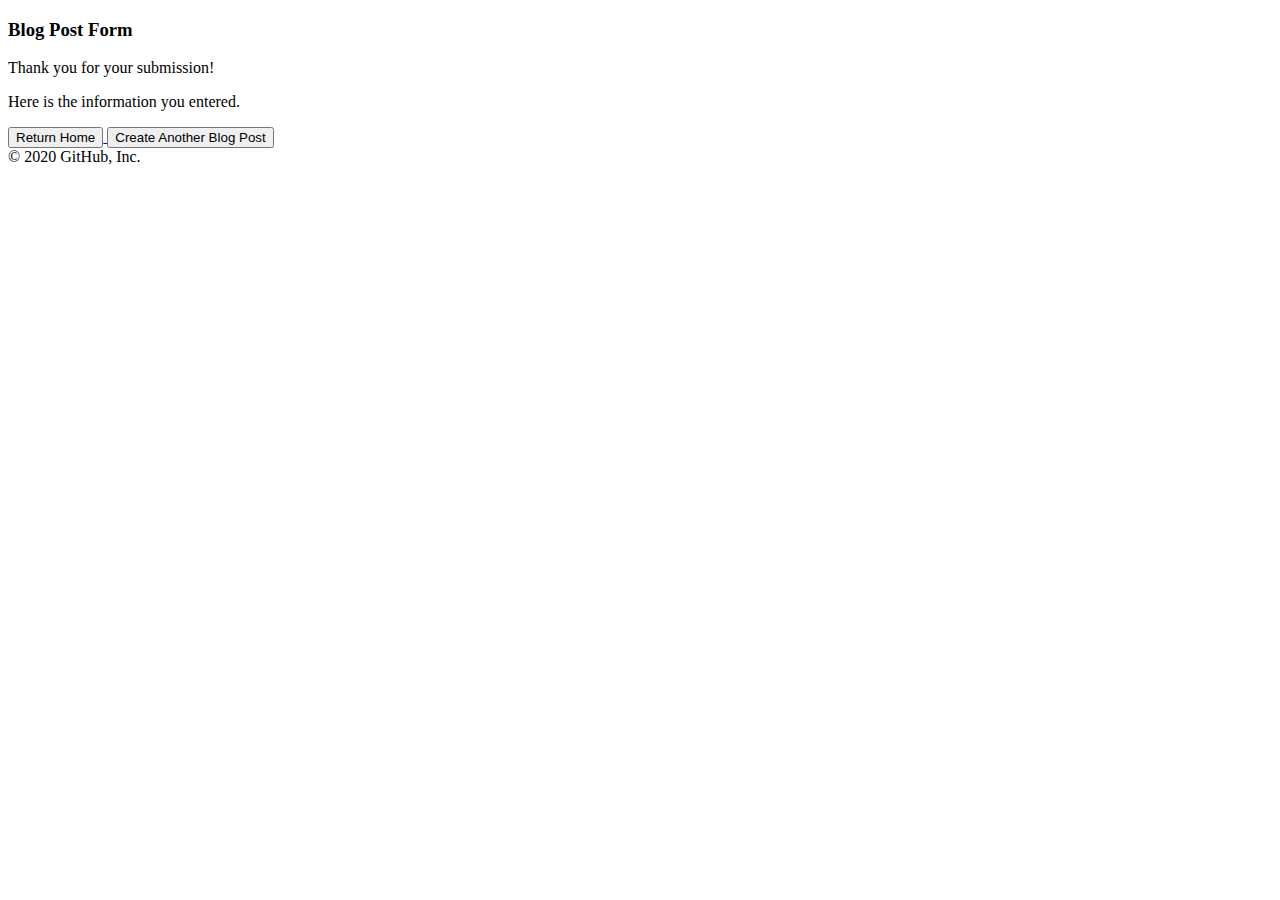
==== techtalentblog/src/main/resources/templates/BlogPost/result.html @ 60b8cd13 "first commit" ====
<!DOCTYPE html>
<html lang="en" xmlns:th="http://thymeleaf.org">
  <head>
    <meta charset="UTF-8" />
    <meta name="viewport" content="width=device-width, initial-scale=1.0" />
    <title>Yami's Blog Site</title>

    <div th:replace="/fragments/styling :: head-style"></div>
  </head>
  <body>
    <div class="container">
		<div th:replace="/fragments/navbar :: navbar"></div>

		<div class="row">
			<div class="col-xl">
				<h3>Blog Post Form</h3>
				<p>Thank you for your submission!</p>
				<p>Here is the information you entered.</p>

				<!-- <h4>Blog Post</h4> -->
				<p th:text="${title}" />
				<p th:text="${author}" />
				<p th:text="${blogEntry}" />
			</div>
		</div>

		<div class="row">
			<div class="col-md">
				<a href="/">
					<button class="btn btn-primary">Return Home</button>
				</a>
				<a href="/blogposts/new">
					<button class="btn btn-secondary">Create Another Blog Post</button>
				</a>
			</div>
		</div>
    </div>

    <div th:replace="/fragments/styling :: body-links"></div>
  </body>
</html>
© 2020 GitHub, Inc.
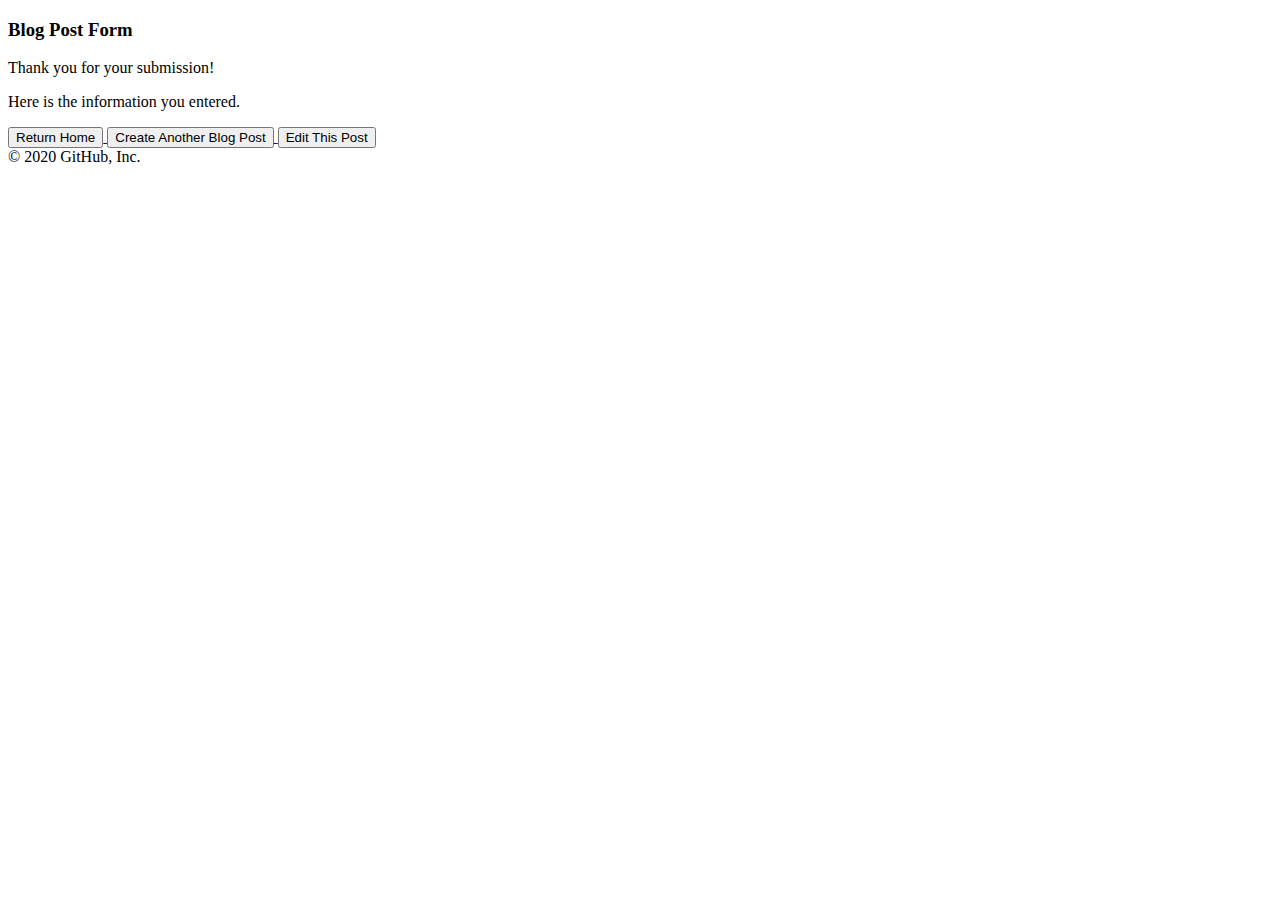
==== commit 23936065: "changes and additions" ====
--- a/techtalentblog/src/main/resources/templates/BlogPost/result.html
+++ b/techtalentblog/src/main/resources/templates/BlogPost/result.html
@@ -18,9 +18,9 @@
 				<p>Here is the information you entered.</p>
 
 				<!-- <h4>Blog Post</h4> -->
-				<p th:text="${title}" />
-				<p th:text="${author}" />
-				<p th:text="${blogEntry}" />
+					<p th:text="${blogPost.title}" />
+					<p th:text="${blogPost.author}" />
+					<p th:text="${blogPost.blogEntry}" />
 			</div>
 		</div>
 
@@ -32,6 +32,9 @@
 				<a href="/blogposts/new">
 					<button class="btn btn-secondary">Create Another Blog Post</button>
 				</a>
+				<a href="#" th:href="@{blogposts/{id}(id=${blog.id})}">
+					<button class="btn btn-light">Edit This Post</button>
+				  </a>
 			</div>
 		</div>
     </div>
